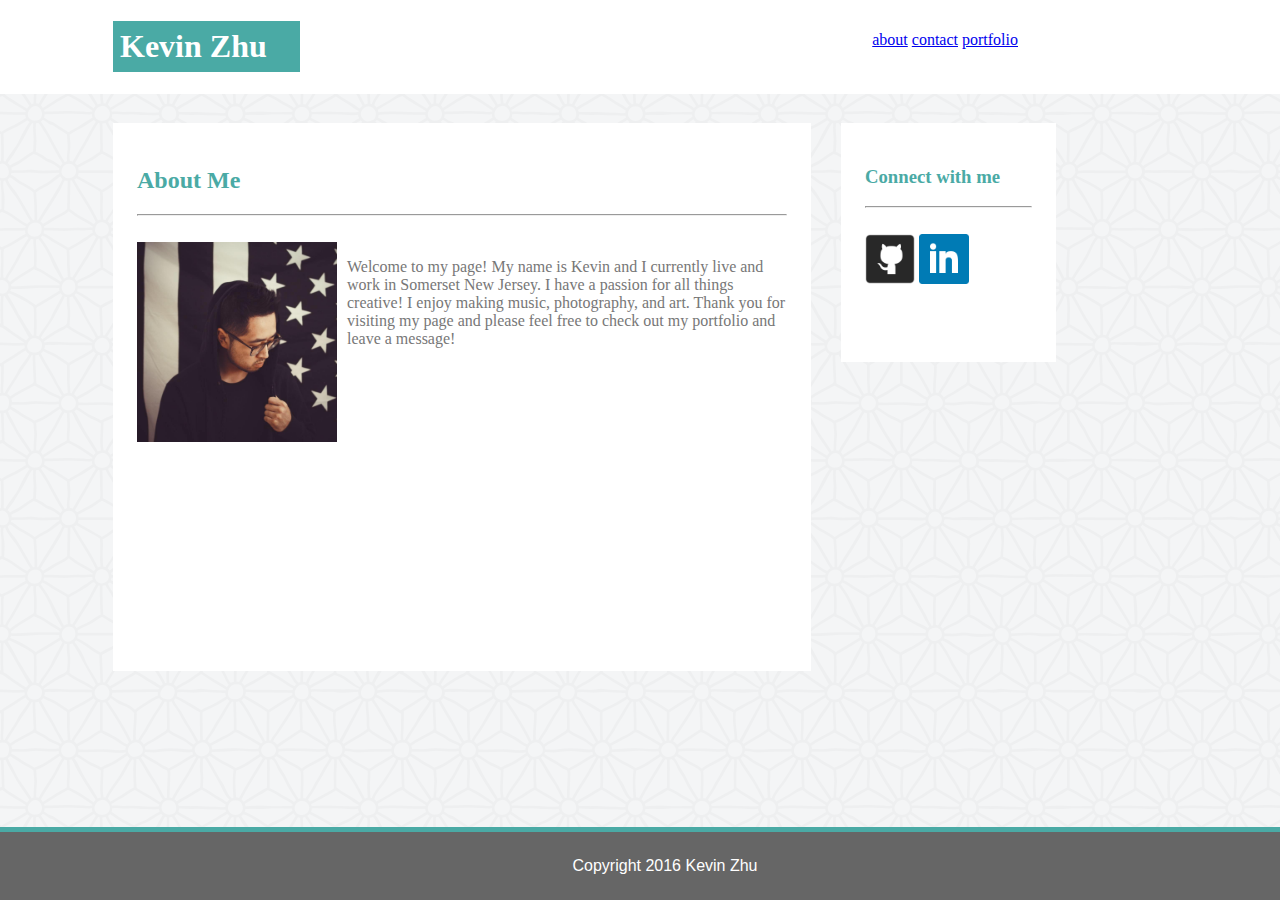
==== index.html @ a58d97af "reupload to repository" ====
<!-- Index Page-->
<!doctype html>
<html>
	<head>
		<title>About Me</title>
		<link rel="stylesheet" type="text/css" href="assets/css/style.css">

		<meta name="viewport" content="width=device-width, initial-scale=1.0">

	</head>
	<body>
		<!--header and nav-->
		<div id= "header">
			<div id="midheader">
			<h1>Kevin Zhu</h1>
			
			<div id= "nav">
				<ul>
				<li><a href=index.html>about</a></li>
				<li><a href=contact.html>contact</a></li>
				<li><a href=portfolio.html>portfolio</a></li>
				</ul>
			</div>
			</div>
		</div>
		
		
		
	<div id="main">
		<!--about me section-->	
		<div id= "left">
			<h2>About Me</h2>
			
			<hr>
			<br>
			<img src=assets/images/Profile.jpg height="200" width="200" id="profile">

			<p>	Welcome to my page!  My name is Kevin and I currently live and work in Somerset New Jersey.  I have a passion for all things creative!  I enjoy making music, photography, and art.  Thank you for visiting my page and please feel free to check out my portfolio and leave a message!</p>
			
		</div>
		
		<!--social links section-->
		<div id="right">
			<h3>Connect with me</h3>
			<hr>
			<br>
			<img src=assets/images/github.png height="50" width="50" id="github.png">
			<img src=assets/images/linkedin.png height="50" width="50" id="linkedin.png">

		</div>
	</div>

		<!--copyright-->
		
		
		<div id="footer">
			
			<center>Copyright 2016 Kevin Zhu</center>
			
		</div>
	</body>


	</html>
---- assets/css/style.css ----
body {
background-image: url("../images/asanoha.png");
background-color: #ffffff
font: 'Arial', 'Helvetica Neue', Helvetica, sans-serif;
color:#777777;
margin:0px;
}

#header {
width: 100%;
background: #ffffff;
display: inline-block;
margin: 0 0 25px 0;
}


#nav {
float: right;
margin:top 25px;
}

#main
{
margin-left: 113px;
margin-right: 174px;
width:960px;
}

#profile
{
float:left;
margin-right:10px;

}
#header{
color:#ffffff
}

#midheader{
	width:960px;
	height: 50px;
	margin: 0 0 0 113px;
}

#nav{
color:#777777;
padding-top: 15px;
padding-right: 55px;
}

#left{
float:left;
width: 650px;
background-color: #FFFFFF;
margin-right: 30px;
padding: 24px;
height: 500px;
}


button{
	width:100px;
	height:20px;
	background-color: #4aaaa5;
	color:#FFFFFF;

}

#about
{
	margin-top: 10px;
}

#right{
float:left;
width: 167px;
height: 191px;
background-color: #FFFFFF;
padding: 24px;
}


#footer{
clear:both;
background-color:#666666;
   border-top: thick solid #4aaaa5;
   position: fixed;
   bottom: 0;
   width:100%;
   padding: 25px;
   color: #ffffff;
   font-family:'Arial', 'Helvetica Neue', Helvetica, sans-serif;

}

#message{
	height:150px;
}

li
{
display: inline;
}

h1 {
float: left;
padding: 7px;
font-family: 'Georgia', Times, Times New Roman, serif;
color:#FFFFFF;
background-color:#4aaaa5;
width: 173px;
}

h2 {

font-family: 'Georgia', Times, Times New Roman, serif;
color:#4aaaa5;
}

h3 {

font-family: 'Georgia', Times, Times New Roman, serif;
color:#4aaaa5;
}

form{
	width: 473px;
	padding-top: 10px;
}

input{
	width:650px;
	height: 50px;
	border: solid 1px;
}

textarea{
	width: 650px;
	height: 200px;
	border: solid 1px;
}



/*portfolio page*/

.portimg{
	width: 200px;
	height: 200px;
	float:left;
	padding:2px;
}


#header 
{
	position:static;
}


@media screen and (max-width: 980px) {

}

@media screen and (max-width: 768px) {
	
}

@media screen and (max-width: 640px) {
	
}
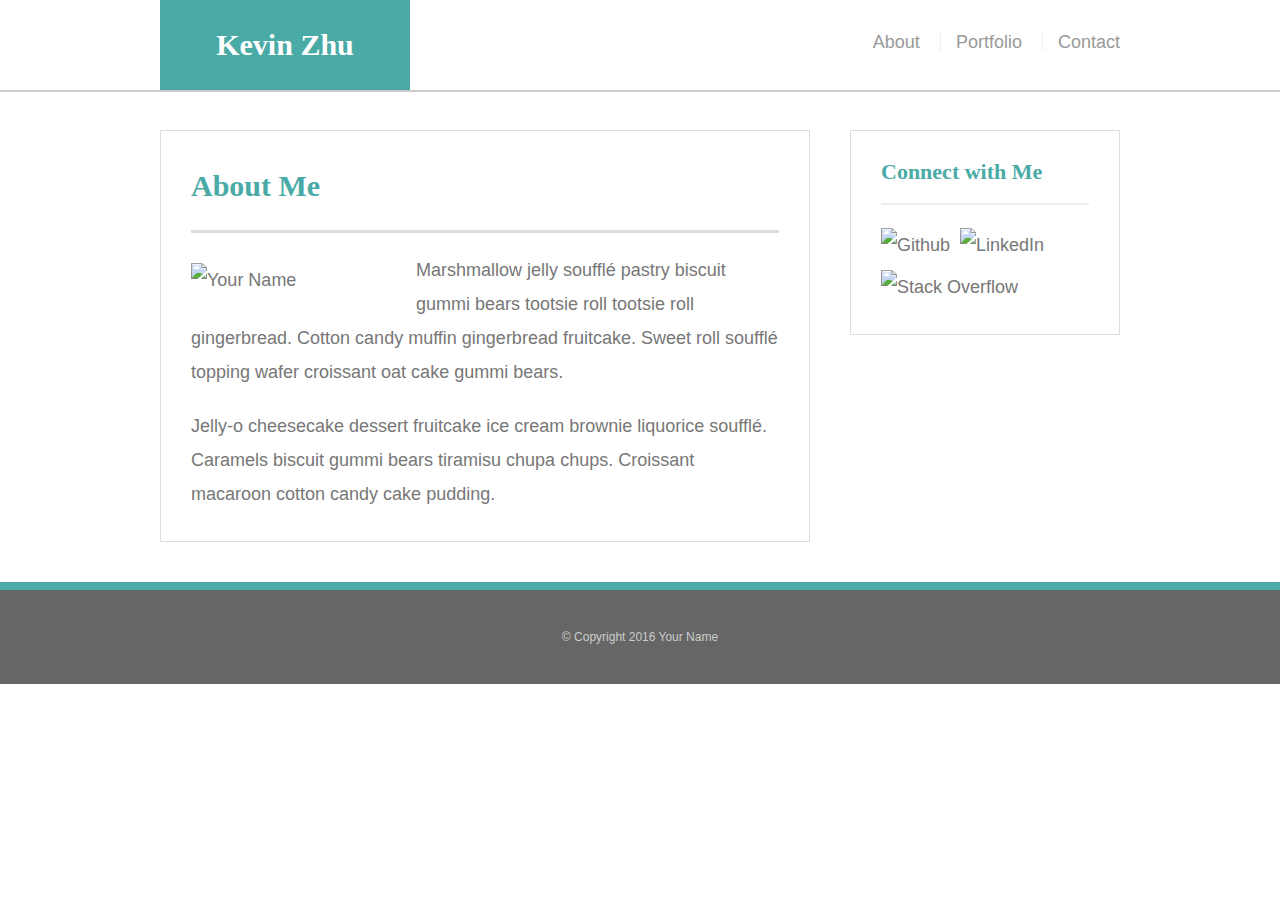
==== commit 54831de5: "queries update" ====
--- a/index.html
+++ b/index.html
@@ -1,64 +1,51 @@
-<!-- Index Page-->
 <!doctype html>
 <html>
-	<head>
-		<title>About Me</title>
-		<link rel="stylesheet" type="text/css" href="assets/css/style.css">
+<head>
+	<meta charset="UTF-8">
+	<title>About | Your Name</title>
+	<link rel="stylesheet" type="text/css" href="assets/css/reset.css">
+	<link rel="stylesheet" type="text/css" href="assets/css/style.css">
+</head>
+<body>
 
-		<meta name="viewport" content="width=device-width, initial-scale=1.0">
+	<header id="masthead">
+		<div class="container">
+			<a href="index.html" id="logo">Kevin Zhu</a>
+			<nav>
+				<a href="index.html">About</a>
+				<a href="portfolio.html">Portfolio</a>
+				<a href="contact.html">Contact</a>
+			</nav>
+		</div>
+	</header>
 
-	</head>
-	<body>
-		<!--header and nav-->
-		<div id= "header">
-			<div id="midheader">
-			<h1>Kevin Zhu</h1>
-			
-			<div id= "nav">
-				<ul>
-				<li><a href=index.html>about</a></li>
-				<li><a href=contact.html>contact</a></li>
-				<li><a href=portfolio.html>portfolio</a></li>
-				</ul>
+	<div id="main-container" class="container">
+		<section class="main-section">
+			<h1>About Me</h1>
+
+			<img src="assets/images/cat.jpg" class="auth-image" alt="Your Name">
+
+			<p>Marshmallow jelly souffl&eacute; pastry biscuit gummi bears tootsie roll tootsie roll gingerbread. Cotton candy muffin gingerbread fruitcake. Sweet roll souffl&eacute; topping wafer croissant oat cake gummi&nbsp;bears.</p>
+
+			<p>Jelly-o cheesecake dessert fruitcake ice cream brownie liquorice souffl&eacute;. Caramels biscuit gummi bears tiramisu chupa chups. Croissant macaroon cotton candy cake pudding.</p>
+
+		</section>
+
+		<section class="sidebar">
+			<div id="connect">
+				<h2>Connect with Me</h2>
+
+				<img src="assets/images/github-128.png" class="social" alt="Github">
+				<img src="assets/images/linkedin-128.png" class="social" alt="LinkedIn">
+				<img src="assets/images/stackoverflow-128.png" class="social" alt="Stack Overflow">
 			</div>
-			</div>
-		</div>
-		
-		
-		
-	<div id="main">
-		<!--about me section-->	
-		<div id= "left">
-			<h2>About Me</h2>
-			
-			<hr>
-			<br>
-			<img src=assets/images/Profile.jpg height="200" width="200" id="profile">
-
-			<p>	Welcome to my page!  My name is Kevin and I currently live and work in Somerset New Jersey.  I have a passion for all things creative!  I enjoy making music, photography, and art.  Thank you for visiting my page and please feel free to check out my portfolio and leave a message!</p>
-			
-		</div>
-		
-		<!--social links section-->
-		<div id="right">
-			<h3>Connect with me</h3>
-			<hr>
-			<br>
-			<img src=assets/images/github.png height="50" width="50" id="github.png">
-			<img src=assets/images/linkedin.png height="50" width="50" id="linkedin.png">
-
-		</div>
+		</section>
 	</div>
 
-		<!--copyright-->
-		
-		
-		<div id="footer">
-			
-			<center>Copyright 2016 Kevin Zhu</center>
-			
+	<footer>
+		<div class="container">
+			&copy; Copyright 2016 Your Name
 		</div>
-	</body>
-
-
-	</html>+	</footer>
+</body>
+</html>--- a/assets/css/style.css
+++ b/assets/css/style.css
@@ -1,171 +1,250 @@
 body {
-background-image: url("../images/asanoha.png");
-background-color: #ffffff
-font: 'Arial', 'Helvetica Neue', Helvetica, sans-serif;
-color:#777777;
-margin:0px;
-}
-
-#header {
-width: 100%;
-background: #ffffff;
-display: inline-block;
-margin: 0 0 25px 0;
-}
-
-
-#nav {
-float: right;
-margin:top 25px;
-}
-
-#main
-{
-margin-left: 113px;
-margin-right: 174px;
-width:960px;
-}
-
-#profile
-{
-float:left;
-margin-right:10px;
-
-}
-#header{
-color:#ffffff
-}
-
-#midheader{
-	width:960px;
-	height: 50px;
-	margin: 0 0 0 113px;
-}
-
-#nav{
-color:#777777;
-padding-top: 15px;
-padding-right: 55px;
-}
-
-#left{
-float:left;
-width: 650px;
-background-color: #FFFFFF;
-margin-right: 30px;
-padding: 24px;
-height: 500px;
-}
-
-
-button{
-	width:100px;
-	height:20px;
-	background-color: #4aaaa5;
-	color:#FFFFFF;
-
-}
-
-#about
-{
+	background: url("../images/concrete_seamless.png");
+	font-size: 18px;
+	line-height: 34px;
+	font-family: 'Arial', 'Helvetica Neue', Helvetica, sans-serif;
+	color: #777;
+}
+
+* {
+	box-sizing: border-box;
+}
+
+/*general*/
+
+.container {
+	width: 100%;
+	max-width: 960px;
+	margin: 0 auto;
+	clear: both;
+}
+h1,
+h2,
+h3,
+p {
+	margin-bottom: 20px;
+}
+p:last-child {
+	margin-bottom: 0;
+}
+h1, h2, h3 {
+	font-family: 'Georgia', Times, Times New Roman, serif;
+	font-weight: 700;
+	color: #4aaaa5;
+}
+h1 {
+	font-size: 30px;
+	line-height: 49px;
+	border-bottom: 3px solid #ddd;
+	padding-bottom: 20px;
+}
+h2,
+h3 {
+	font-size: 22px;
+}
+
+/*header*/
+
+#masthead {
+	background: #fff;
+	margin: 0 0 30px;
+	z-index: 99;
+	color: #fff;
+	overflow: auto;
+	border-bottom: 2px solid #ccc;
+	position: fixed;
+	width: 100%;
+}
+#logo {
+	width: 250px;
+	height: 90px;
+	background: #4aaaa5;
+	float: left;
+	font-family: 'Georgia', Times, Times New Roman, serif;
+	text-align: center;
+	line-height: 90px;
+	color: #fff;
+	font-weight: 700;
+	font-size: 30px;
+	text-decoration: none;
+}
+nav {
+	float: right;
+	margin-top: 25px;
+}
+nav a {
+	color: #999;
+	text-decoration: none;
+	margin-left: 15px;
+	display: inline-block;
+	border-left: 1px solid #efefef;
+	padding-left: 15px;
+	line-height: 18px;
+}
+nav a:first-child {
+	border-left: 0 none;
+}
+
+/*footer*/
+
+footer {
+	background: #666;
+	color: #fff;
+	padding: 30px 0;
+	clear: both;
+	border-top: 8px solid #4aaaa5;
+	color: #ccc;
+	font-size: 12px;
+	text-align: center;
+}
+
+/*sidebar*/
+
+.sidebar {
+	background: #fff;
+	padding: 30px;
+	width: 100%;
+	width: 270px;
+	float: right;
+	border: 1px solid #ddd;
+	margin-bottom: 20px;
+}
+h3,
+.sidebar h2 {
+	border-bottom: 2px solid #eee;
+	padding-bottom: 20px;
+	margin-bottom: 15px;
+	line-height: 22px;
+}
+.social {
+	width: 62px;
+	height: 62px;
+	margin-top: 8px;
+	margin-right: 5px;
+}
+.social:last-child {
+	margin-right: 0;
+}
+
+/*main*/
+
+#main-container {
+	padding-top: 130px;
+}
+.main-section {
+	background: #fff;
+	padding: 30px;
+	margin: 0 0 40px 0;
+	width: 100%;
+	width: 650px;
+	float: left;
+	border: 1px solid #ddd;
+}
+
+/*portfolio page*/
+
+.work {
+	width: 274px;
+	overflow: auto;
+	position: relative;
+	float: left;
+	margin: 20px 0 25px;
+}
+.work:nth-child(even) {
+	margin-right: 40px;
+}
+.work img {
+	width: 100%;
+	border: 0 none;
+	opacity: .8;
+}
+.work h3 {
+	border-bottom: 0;
+	background: #4aaaa5;
+	color: #fff;
+	text-align: center;
+	position: absolute;
+	padding: 15px;
+	width: 100%;
+	bottom: 20px;
+	line-height: 30px;
+	margin-bottom: 0;
+	font-weight: 300;
+}
+.auth-image {
+	width: 200px;
+	height: auto;
 	margin-top: 10px;
-}
-
-#right{
-float:left;
-width: 167px;
-height: 191px;
-background-color: #FFFFFF;
-padding: 24px;
-}
-
-
-#footer{
-clear:both;
-background-color:#666666;
-   border-top: thick solid #4aaaa5;
-   position: fixed;
-   bottom: 0;
-   width:100%;
-   padding: 25px;
-   color: #ffffff;
-   font-family:'Arial', 'Helvetica Neue', Helvetica, sans-serif;
-
-}
-
-#message{
-	height:150px;
-}
-
-li
-{
-display: inline;
-}
-
-h1 {
-float: left;
-padding: 7px;
-font-family: 'Georgia', Times, Times New Roman, serif;
-color:#FFFFFF;
-background-color:#4aaaa5;
-width: 173px;
-}
-
-h2 {
-
-font-family: 'Georgia', Times, Times New Roman, serif;
-color:#4aaaa5;
-}
-
-h3 {
-
-font-family: 'Georgia', Times, Times New Roman, serif;
-color:#4aaaa5;
-}
-
-form{
-	width: 473px;
-	padding-top: 10px;
-}
-
-input{
-	width:650px;
-	height: 50px;
-	border: solid 1px;
-}
-
-textarea{
-	width: 650px;
+	float: left;
+	margin-right: 25px;
+}
+
+/*contact page*/
+
+#contact-form ul {
+	margin-bottom: 20px;
+}
+#contact-form li {
+	margin-bottom: 10px;
+}
+label,
+input[type=text],
+input[type=email],
+textarea {
+	display: block;
+	width: 100%;
+}
+input[type=text],
+input[type=email],
+textarea {
+	height: 35px;
+	border: 1px solid #ddd;
+	padding: 0 10px;
+	font-size: 14px;
+}
+textarea {
 	height: 200px;
-	border: solid 1px;
-}
-
-
-
-/*portfolio page*/
-
-.portimg{
-	width: 200px;
-	height: 200px;
-	float:left;
-	padding:2px;
-}
-
-
-#header 
-{
-	position:static;
-}
-
+}
+input[type=submit] {
+	background: #4aaaa5;
+	border: 0 none;
+	color: #fff;
+	font-size: 18px;
+	padding: 10px 30px;
+	cursor: pointer;
+}
 
 @media screen and (max-width: 980px) {
-
-}
-
+	
+}
 @media screen and (max-width: 768px) {
 	
-}
-
+	.sidebar{
+		width: 100%;
+	}
+	.main-section
+{
+	width: 100%;
+}
+
+	
+}
 @media screen and (max-width: 640px) {
-	
-}+		
+	.sidebar{
+		width: 100%;
+		}
+	.main-section{
+		width: 100%;
+		}
+	#logo{
+		width: 100%;
+	}
+	nav
+	{
+		width:100%;
+	}
+
+	}
+
+
